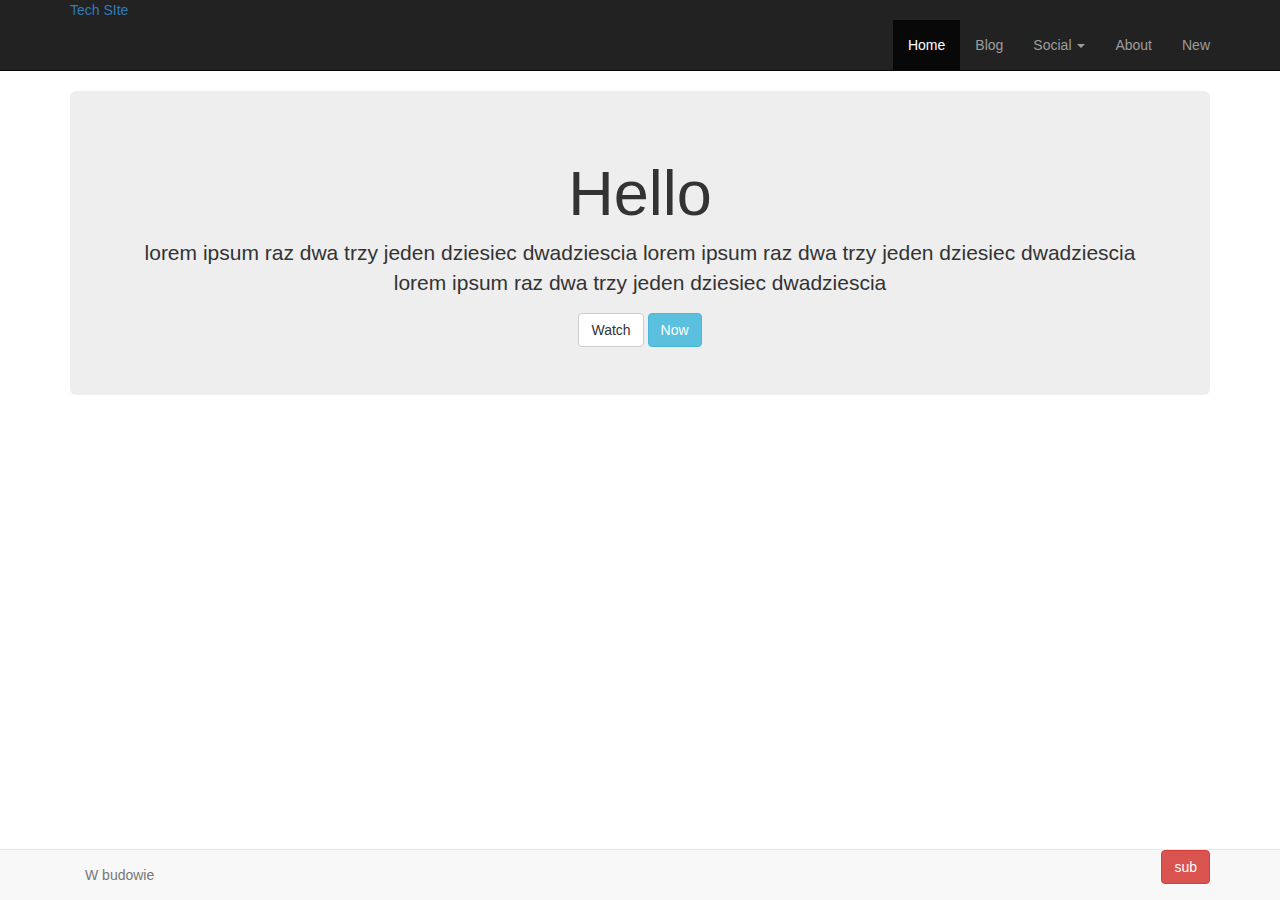
==== site/index.html @ 7f17e541 "Druga" ====
<!DOCTYPE html>
<html>
<head>
<title>Bootsrrap 3</title>
<meta name="viewport" content="width-device-width, initial-scale=1.0">
<link rel="stylesheet" type="text/css" href="css/bootstrap.min.css">
<link rel="stylesheet" type="text/css" href="css/style.css">

</head>

<body>

<div class= "navbar navbar-inverse navbar-static-top">

   <div class="container">

   <a href="#" clss="navbar-brand"> Tech SIte </a>

   <button class="navbar-toggle" data-toggle="collapse" data-target=".navHeaderCollapse" >
   <span class="icon-bar"></span>
   <span class="icon-bar"></span>
   <span class="icon-bar"></span>

   </button>

    
   <div class="collapse navbar-collapse navHeaderCollapse">
    
    <ul  class= "nav navbar-nav navbar-right">
         <li class="active"> <a href="#">Home</a></li>
          <li><a href="#">Blog</a></li>
           <li class="dropdown"><a href="#"  class= "dropdown-toggle" data-toggle="dropdown">Social <b class= "caret"></b></a>

           	<ul class= "dropdown-menu">
           	  <li><a href="#">Twitter</a></li>
           	  	 <li><a href="#">facebook</a></li>
           	  	 <li><a href="#">Insta</a></li>
           	  	 	</ul>
           </li>
            <li><a href="#">About</a></li>
             <li><a href="#">New</a></li>

    </ul>


   </div>

   </div>

</div>

<div class="container">

<div class="jumbotron text-center">
<h1>Hello</h1>
 <p>lorem ipsum raz dwa trzy jeden dziesiec dwadziescia lorem ipsum raz dwa trzy jeden dziesiec dwadziescia lorem ipsum raz dwa trzy jeden dziesiec dwadziescia</p>
 <a href="#" class="btn btn-default">Watch</a>
 <a href="#" class="btn btn-info">Now</a>
</div>

</div>



<div class="navbar navbar-default navbar-fixed-bottom">
  <div class="container">
   <p class= "navbar-text pull-left">W budowie</p>
   <a href="#" class="navbar-button btn-danger btn pull-right">sub</a>
  </div>

</div>

<script  src="http://ajax.googleapis.com/ajax/libs/jquery/1.10.2/jquery.min.js"></script>
<script  src="js/bootstrap.js"></script>

</body>
</html>
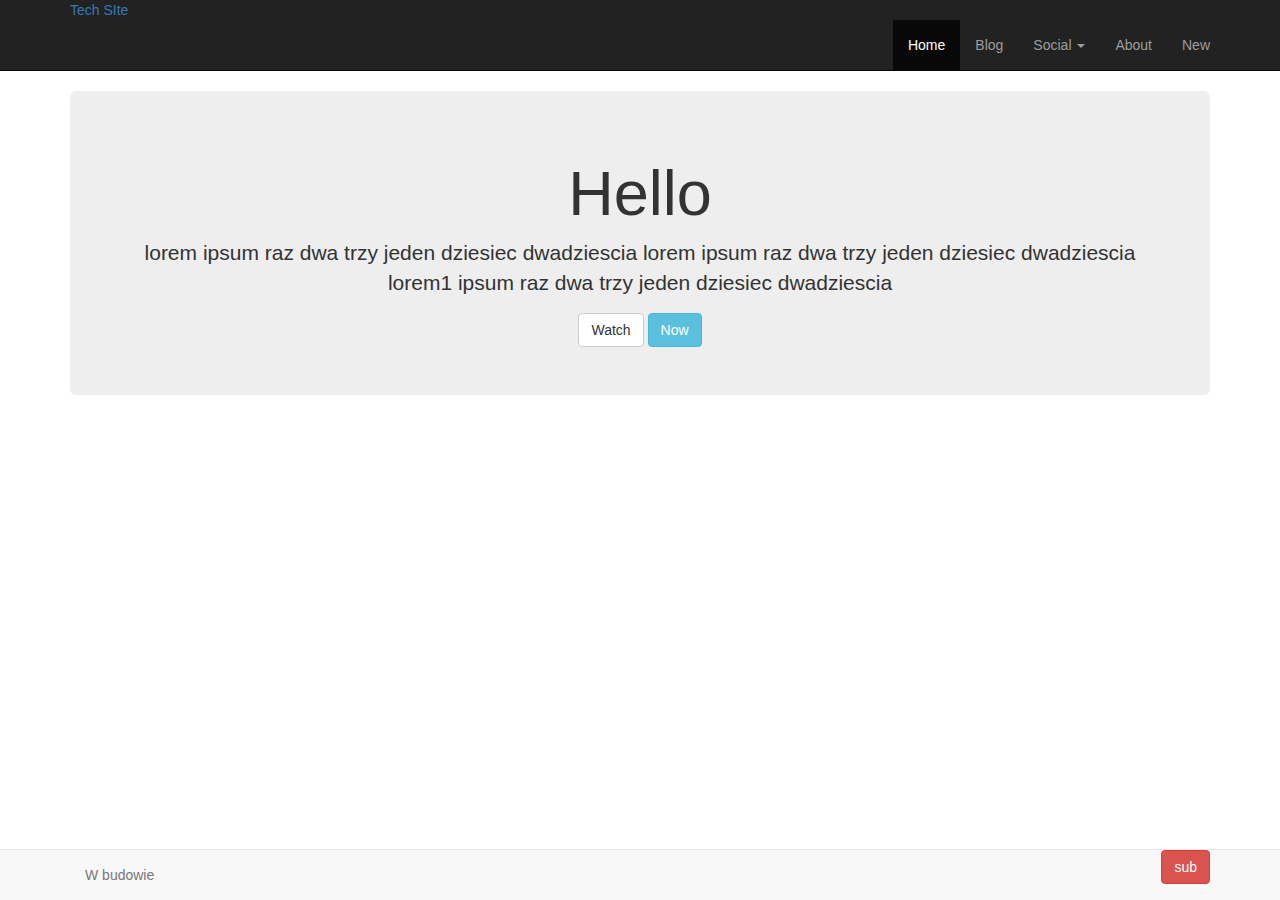
==== commit ce743272: "pierwsza zmiana" ====
--- a/site/index.html
+++ b/site/index.html
@@ -53,7 +53,7 @@
 
 <div class="jumbotron text-center">
 <h1>Hello</h1>
- <p>lorem ipsum raz dwa trzy jeden dziesiec dwadziescia lorem ipsum raz dwa trzy jeden dziesiec dwadziescia lorem ipsum raz dwa trzy jeden dziesiec dwadziescia</p>
+ <p>lorem ipsum raz dwa trzy jeden dziesiec dwadziescia lorem ipsum raz dwa trzy jeden dziesiec dwadziescia lorem1 ipsum raz dwa trzy jeden dziesiec dwadziescia</p>
  <a href="#" class="btn btn-default">Watch</a>
  <a href="#" class="btn btn-info">Now</a>
 </div>
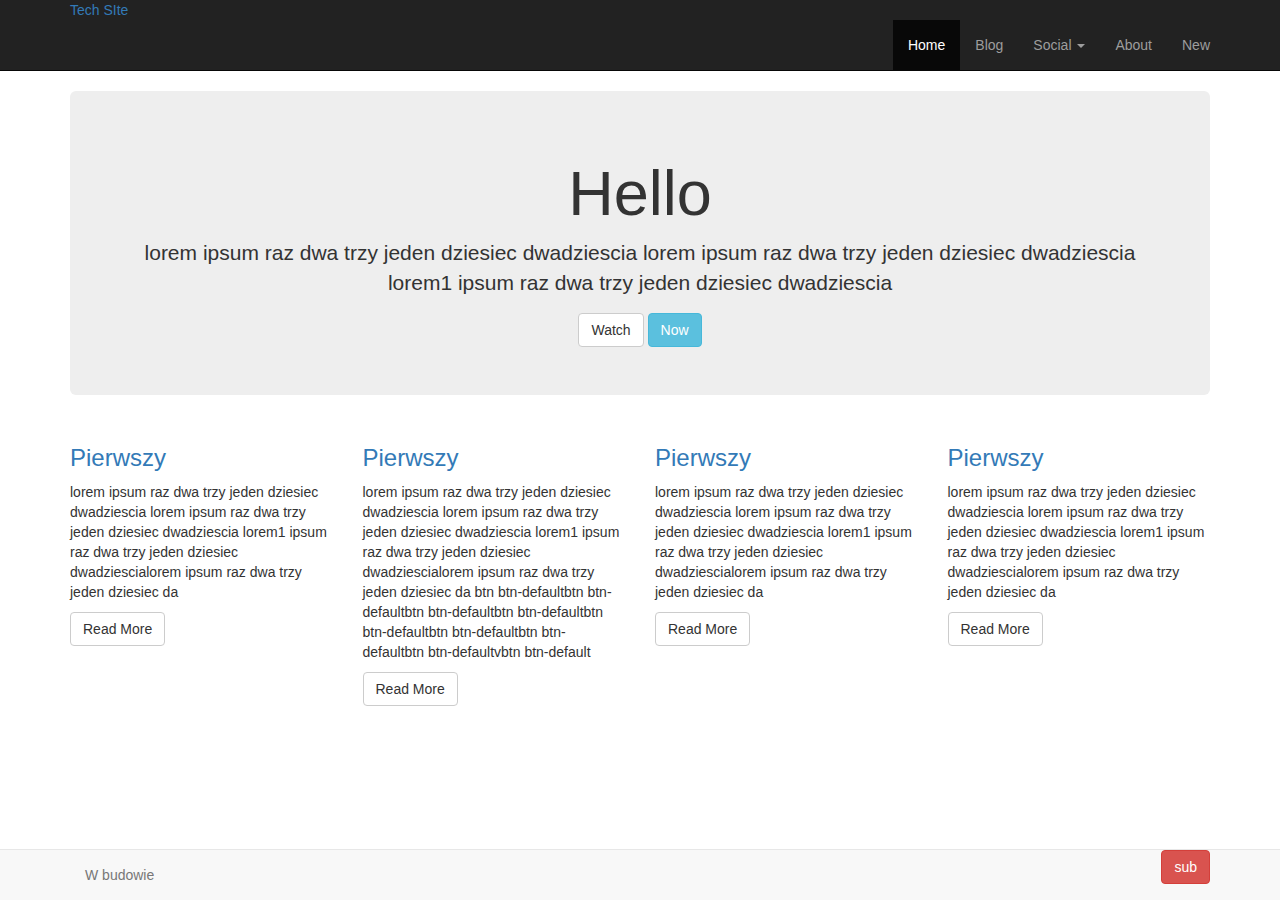
==== commit 7b5af495: "proba1" ====
--- a/site/index.html
+++ b/site/index.html
@@ -60,6 +60,38 @@
 
 </div>
 
+<div class="container">
+ <div class="row">
+  
+   <div class="col-md-3">
+
+      <h3><a href="#">Pierwszy</a></h3>
+      <p>lorem ipsum raz dwa trzy jeden dziesiec dwadziescia lorem ipsum raz dwa trzy jeden dziesiec dwadziescia lorem1 ipsum raz dwa trzy jeden dziesiec dwadziescialorem ipsum raz dwa trzy jeden dziesiec da</p>
+      <a href="#" class="btn btn-default">Read More</a>
+   </div>
+
+    <div class="col-md-3">
+
+      <h3><a href="#">Pierwszy</a></h3>
+      <p>lorem ipsum raz dwa trzy jeden dziesiec dwadziescia lorem ipsum raz dwa trzy jeden dziesiec dwadziescia lorem1 ipsum raz dwa trzy jeden dziesiec dwadziescialorem ipsum raz dwa trzy jeden dziesiec da btn btn-defaultbtn btn-defaultbtn btn-defaultbtn btn-defaultbtn btn-defaultbtn btn-defaultbtn btn-defaultbtn btn-defaultvbtn btn-default</p>
+      <a href="#" class="btn btn-default">Read More</a>
+   </div>
+    <div class="col-md-3">
+
+      <h3><a href="#">Pierwszy</a></h3>
+      <p>lorem ipsum raz dwa trzy jeden dziesiec dwadziescia lorem ipsum raz dwa trzy jeden dziesiec dwadziescia lorem1 ipsum raz dwa trzy jeden dziesiec dwadziescialorem ipsum raz dwa trzy jeden dziesiec da</p>
+      <a href="#" class="btn btn-default">Read More</a>
+   </div>
+    <div class="col-md-3">
+
+      <h3><a href="#">Pierwszy</a></h3>
+      <p>lorem ipsum raz dwa trzy jeden dziesiec dwadziescia lorem ipsum raz dwa trzy jeden dziesiec dwadziescia lorem1 ipsum raz dwa trzy jeden dziesiec dwadziescialorem ipsum raz dwa trzy jeden dziesiec da</p>
+      <a href="#" class="btn btn-default">Read More</a>
+   </div>
+ </div>
+
+</div>
+
 
 
 <div class="navbar navbar-default navbar-fixed-bottom">
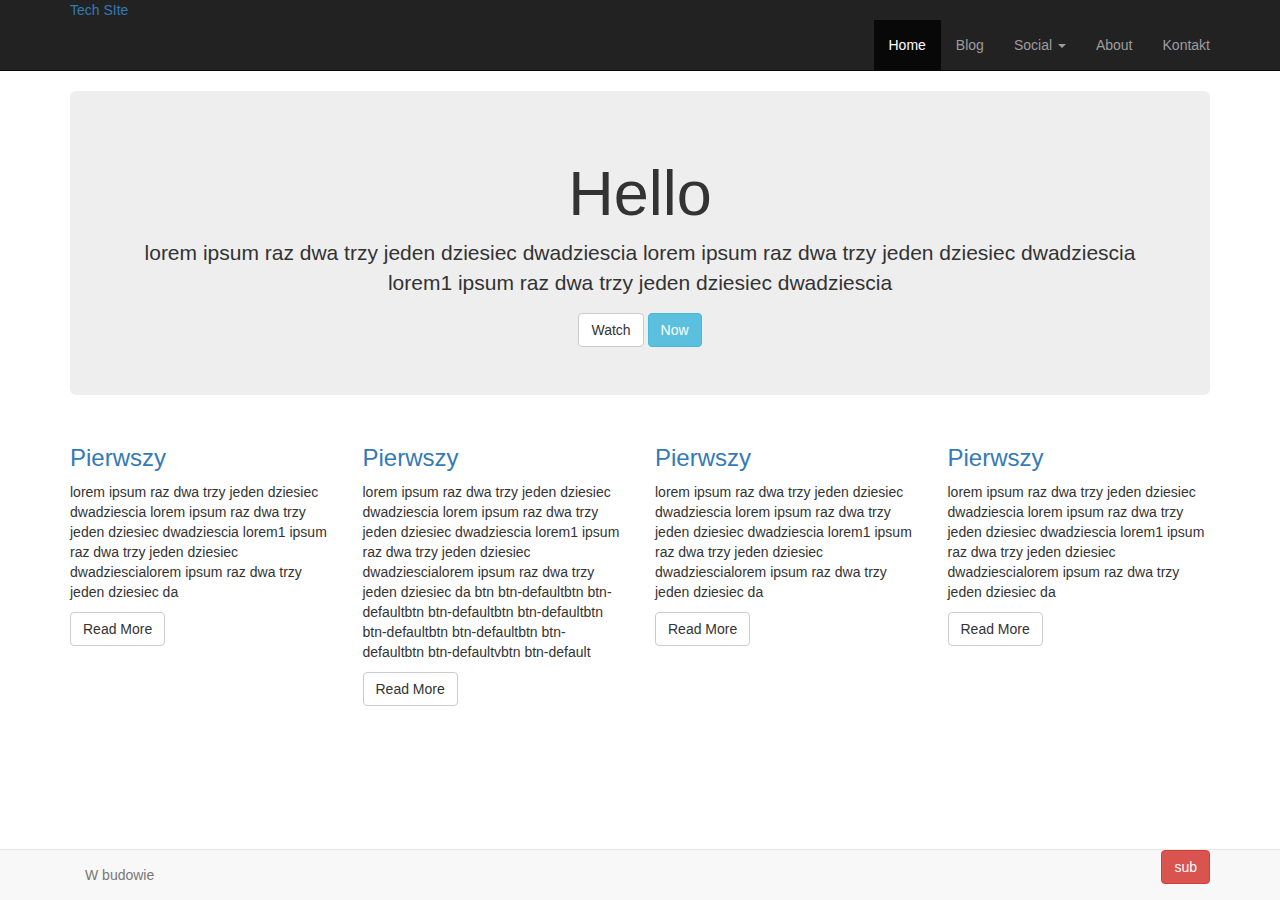
==== commit 629aff62: "Kontatk1" ====
--- a/site/index.html
+++ b/site/index.html
@@ -38,7 +38,7 @@
            	  	 	</ul>
            </li>
             <li><a href="#">About</a></li>
-             <li><a href="#">New</a></li>
+             <li><a href="#contact" data-toggle="modal">Kontakt</a></li>
 
     </ul>
 
@@ -49,7 +49,7 @@
 
 </div>
 
-<div class="container">
+<div class="container" >
 
 <div class="jumbotron text-center">
 <h1>Hello</h1>
@@ -102,6 +102,22 @@
 
 </div>
 
+<div class ="modal fade" id="contact" role="dialog">
+
+  <div class= "modal-dialog">
+
+    <div class= "modal-content">
+
+        <div class="modal-header">
+          <p> Conctat </p>
+        </div>
+
+    </div>
+  </div>
+
+
+</div>
+
 <script  src="http://ajax.googleapis.com/ajax/libs/jquery/1.10.2/jquery.min.js"></script>
 <script  src="js/bootstrap.js"></script>
 
